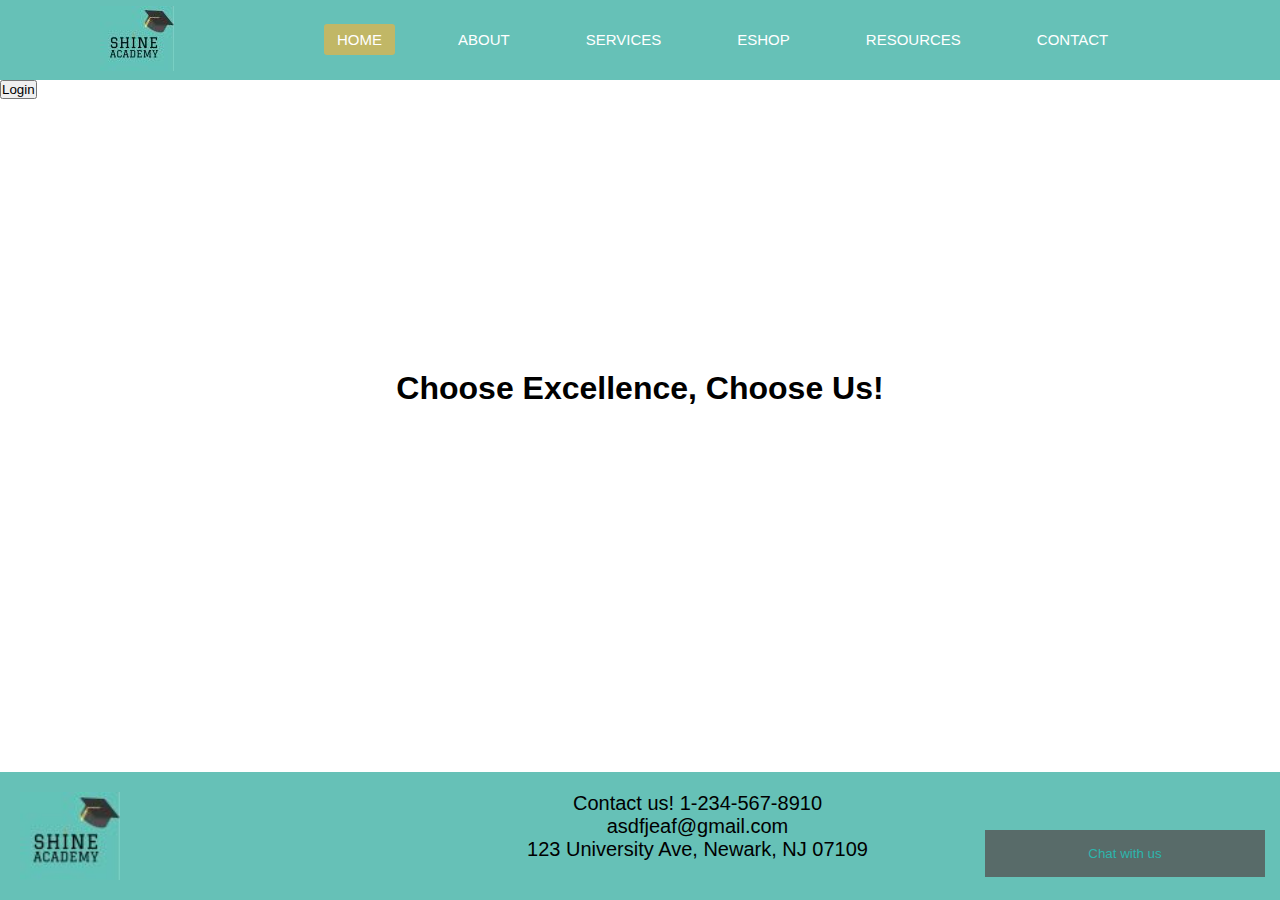
==== index.html @ 1bcadd7e "Add files via upload" ====
<!DOCTYPE html>
<html lang="en">
  <head>
    <meta charset="UTF-8">
    <meta http-equiv="X-UA-Compatible" content="IE=edge">
    <meta name="viewport" content="width=device-width, initial-scale=1.0">
    <link rel="stylesheet" href="https://cdnjs.cloudflare.com/ajax/libs/font-awesome/6.2.0/css/all.min.css">
    <!--script src="https://kit.fontawesome.com/a076d05399.js"></script-->
    <link rel="stylesheet" href="services.css"/>
    <title>Shine Academy</title>
  </head>
  <body>
      <nav>
        <div class="logo"><img src="images/img_logo.jpg"></a></div>
        <ul>
          <li><a class="active" href="index.html">Home</a></li-->
          <li><a href="about.html">About</a></li>
          <li><a href="services.html">Services</a></li>
          <li><a href="eshop.html">eShop</a></li>
          <li><a href="resources.html">Resources</a></li>
          <li><a href="pages/contact.html">Contact</a></li>
        </ul>
      </nav>
    <div class="body-text"><h1>Choose Excellence, Choose Us!</h1></div>
   
    <!-- HTML code for chat box -->

    <!--Chat button-->
    <button class="open-button">Chat with us</button>
    <div class="login-container">
      <button id="login-button">Login</button>
      <div id="login-form" class="modal">
        <form class="modal-content" action="">
          <span class="close">&times;</span>
          <h2>Login</h2>
          <div class="input-container">
            <label for="username"><b>Username</b></label>
            <input type="text" placeholder="Enter Username" name="username" required>
          </div>
          <div class="input-container">
            <label for="password"><b>Password</b></label>
            <input type="password" placeholder="Enter Password" name="password" required>
          </div>
          <button type="submit">Login</button>
          <div class="signup-container">
            <span>Don't have an account? </span>
            <a href="#">Sign up</a>
          </div>
        </form>
      </div>
    </div>
       
    <!--Chat Popup-->
    <script src="functions.js"></script>
    <script>
            const chatButton = document.querySelector(".open-button");
            chatButton.addEventListener("click", addChatBox);
    </script>
   
  </body>
  <footer id= "footer">
    <div class = 'footer_logo'>
      <img src= 'images/img_logo.jpg' width= "100" length = "100" style="float: left; margin-right: 15px;"/>
        <p>Contact us! 1-234-567-8910<br> asdfjeaf@gmail.com <br> 123 University Ave, Newark, NJ 07109</p>
    </div>
</footer>
</html>
---- services.css ----
* {
  margin: 0px;
  padding: 0px;
  list-style: none;
  text-decoration: none;
  box-sizing: border-box;
  font-family: 'Open Sans', sans-serif;
}

nav{
  height: 80px;
  width: 100%;
  background-color:#66c1b7;
  display:flex;
  justify-content: space-between;
  align-items: center;
  position: sticky;
  top: 0;
}

/*Choose excellence word on page*/
.body-text{
  min-height: 10em;
  position: absolute;
  top:50%;
  left: 50%;
  margin-right: -50%;
  transform: translate(-50%, -50%);

}
body{
  width: 100%;
  /*background-color: #c1b766;*/
  font-family: sans-serif;
  display: flex;
  flex-direction: column;
  min-height: 100vh;
}

/*logo on page*/
.logo img{
  padding: 0 100px;
}

/*Navbar links controls*/
nav ul li{
  margin-left: 50px;
}
nav ul{
  display: flex;
  margin-right: 50px;
  justify-content: flex;
  align-items: center;
  flex-grow: 1;
}

nav a:hover {
  color: black;
}

nav ul li a{
  color: white;
  font-size: 15px;
  text-transform: uppercase;
  padding: 7px 13px;
  border-radius: 3px ;
}
a.active, a:hover{
  background: #c1b766;
  transition: .5s;
}

/**
This is the code for the chat box
**/
/* Button used to open the chat form - fixed at the bottom of the page */
.open-button {
  background-color: #555;
  color: lightseagreen;
  padding: 16px 20px;
  border: none;
  cursor: pointer;
  opacity: 0.8;
  position: fixed;
  bottom: 23px;
  right: 15px;
  width: 280px;
}
  
/* The popup chat - hidden by default */
.chat-popup {
  display: none;
  position: fixed;
  bottom: 23px;
  right: 15px;
  border: 3px solid #f1f1f1;
  z-index: 9;
}
  
/* Add styles to the form container */
.form-container {
  max-width: 20rem;
  padding: 10px;
  background-color: white;
}
  
/* Full-width inputs */
.form-container input[type=text],
.form-container input[type=email],
.form-container textarea {
  width: 100%;
  padding: 1em;
  margin: 5px 0 22px 0;
  border: none;
  background: #f1f1f1;
  resize: none;
}
  
/* When an input gets focus, do something */
.form-container input[type=text]:focus,
.form-container input[type=email]:focus,
.form-container textarea:focus {
  background-color: #ddd;
  outline: none;
}
  
/* Set a style for the submit/login button */
.form-container .btn {
  background-color: #04AA6D;
  color: white;
  padding: 16px 20px;
  border: none;
  cursor: pointer;
  width: 100%;
  margin-bottom: 10px;
  opacity: 0.8;
}
  
/*Add a cyan background color to the cancel button */
.form-container .cancel {
  background-color: cyan;
}
  
/* Add some hover effects to buttons */
.form-container .btn:hover,
.open-button:hover {
  opacity: 2;
}

.modal {
    display: none;
    position: fixed;
    z-index: 1;
    left: 0;
    top: 0;
    width: 100%;
    height: 100%;
    overflow: auto;
    background-color: rgba(0, 0, 0, 0.4);
}
  
.modal-content {
    background-color: #fefefe;
    margin: 10% auto;
    padding: 20px;
    border: 1px solid #888;
    width: 80%;
    max-width: 500px;
}
  
.close {
    color: #aaa;
    float: right;
    font-size: 28px;
    font-weight: bold;
}
  
.close:hover,
.close:focus {
    color: black;
    text-decoration: none;
    cursor: pointer;
}
  
.input-container {
    margin-bottom: 15px;
}
  
input[type=text], input[type=password] {
    width: 100%;
    padding: 12px 20px;
    margin: 8px 0;
    display: inline-block;
    border: 1px solid #ccc;
    box-sizing: border-box;
}
  
button[type=submit] {
    background-color: #4CAF50;
    color: white;
    padding: 14px 20px;
    margin: 8px 0;
    border: none;
    cursor: pointer;
    width: 100%;
}
  
button[type=submit]:hover {
    opacity: 0.8;
}
  
.signup-container {
    text-align: center;
}
  
.signup-container span {
    font-size: 14px;
}
  
.signup-container a {
    font-size: 14px;
    color: #2196F3;
}
  
.signup-container a:hover {
    color: #0b7dda;
}

/*updates service */
/*Style for service page*/
.title h1{
  text-align: center;
  padding-top: 50px;
  font-size: 42px;
}
.title h1::after{
  content: "";
  height: 4px;
  width: 230px;
  background-color: #000;
  display: block;
  margin:auto;
}
.services{
  width: 85%;
  display: flex;
  justify-content: space-between;
  align-items: center;
  margin: 75px auto;
  text-align: center;
}
.card{
  width: 100%;
  display: flex;
  justify-content: space-between;
  align-items: center;
  flex-direction: column;
  margin: 0px 10px;
  padding: 20px 20px;
  background-color: #efefef;
  border-radius: 10px;
  cursor: pointer;
}
.card:hover{
  /*background-color: #b2e0db;*/
  background-color: #e7de94;
  transition: 0.4s ease;
}
.card .icon{
  font-size: 35px;
  margin-bottom: 10px;
}
.card h2{
  font-size: 28px;
  color: #c94f;
  margin-bottom: 20px;
}
.card p{
  font-size: 20px;
  margin-bottom: 30px;
  line-height: 1.5;
  color: #000;
}
.button{
  font-size: 15px;
  text-decoration: none;
  color: #fff;
  background-color: #2c67;
  padding: 8px 12px;
  border-radius: 5px;
  letter-spacing: 1px;
  justify-content:center;
  align-items: center;
  
}
.button:hover{
  background-color: #c94f;
  transition: 0.4s ease;
}
@media screen and (max-width: 940px){
  .services{
    display: flex;
    flex-direction: column;
  }
  .card{
    width: 85%;
    display: flex;
    margin: 20px 0px;
  }
}
section{
  display: flex;
  justify-content: center;
  align-items: center;
  min-height: 100vh;
  background: #66c1b7;
}
section::before{
  content: '';
  position: absolute;
  top: 10%;
  left:0;
  width: 50%;
  height: 100%;
  background: #c1b766;
}
.container{
  position: relative;
  min-width: 950px;
  min-height: 650px;
  display: flex;
  z-index: 1000;
  background: #fff;
}

.footer{
  display: flex;
  flex-direction: row;
  justify-content: space-between;
  background-color: #66c1b7;
  color: white;
  padding: 25px 60px;
  margin-bottom: 30px;
  align-items: center
}

#footer{
  margin-top: auto;
  font-size: 20px;
  background-color: #66c1b7;
  padding: 20px;
  text-align: center;
  width: 100%;
}
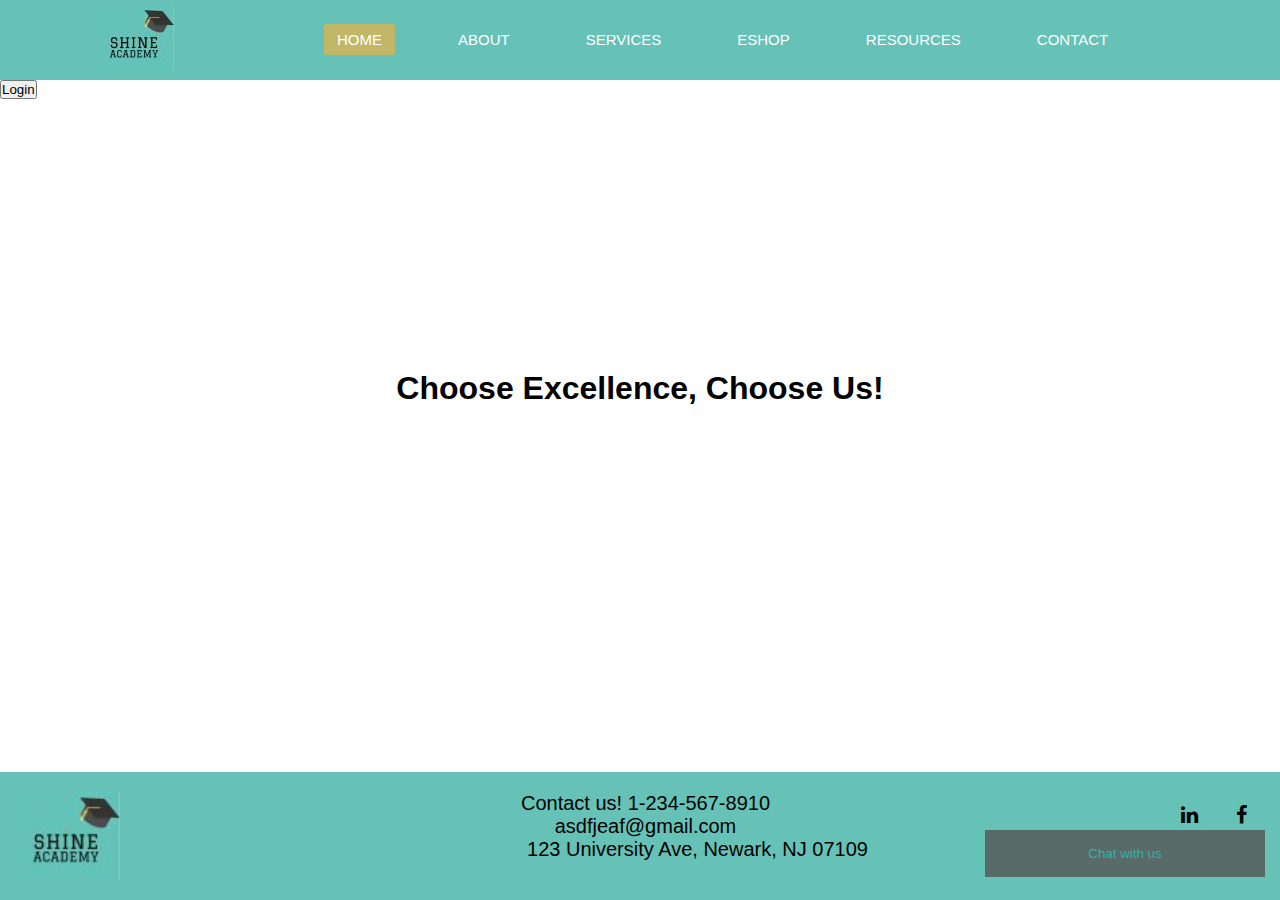
==== commit f9d1f557: "Add files via upload" ====
--- a/index.html
+++ b/index.html
@@ -5,6 +5,8 @@
     <meta http-equiv="X-UA-Compatible" content="IE=edge">
     <meta name="viewport" content="width=device-width, initial-scale=1.0">
     <link rel="stylesheet" href="https://cdnjs.cloudflare.com/ajax/libs/font-awesome/6.2.0/css/all.min.css">
+    <link rel="stylesheet" href="https://cdnjs.cloudflare.com/ajax/libs/font-awesome/4.7.0/css/font-awesome.min.css">
+    <link rel="stylesheet" href="https://cdn.jsdelivr.net/npm/bootstrap-icons@1.8.1/font/bootstrap-icons.css">
     <!--script src="https://kit.fontawesome.com/a076d05399.js"></script-->
     <link rel="stylesheet" href="services.css"/>
     <title>Shine Academy</title>
@@ -59,7 +61,13 @@
    
   </body>
   <footer id= "footer">
+    
     <div class = 'footer_logo'>
+      <div class="social">
+        <ul>
+          <a href="www.facebook.com" class="fa fa-facebook"style="float: right; margin-left: 15px;"></a>
+          <a href="www.linkedin.com" class="fa fa-linkedin"style="float: right; margin-left: 15px;"></a> 
+        </ul>
       <img src= 'images/img_logo.jpg' width= "100" length = "100" style="float: left; margin-right: 15px;"/>
         <p>Contact us! 1-234-567-8910<br> asdfjeaf@gmail.com <br> 123 University Ave, Newark, NJ 07109</p>
     </div>
--- a/services.css
+++ b/services.css
@@ -351,4 +351,55 @@
   padding: 20px;
   text-align: center;
   width: 100%;
+}
+
+/* Style all font awesome icons */
+.fa {
+  padding: 10px;
+  font-size: 20px;
+  text-align: center;
+  text-decoration: none;
+  margin: 3px 3px;
+  border-radius: 50%;
+}
+
+/* Add a hover effect if you want */
+.fa:hover {
+  opacity: 0.7;
+}
+
+/* Set a specific color for each brand */
+
+/* Facebook */
+.fa-facebook {
+  background: #66c1b7;
+  color: rgb(0, 0, 0);
+}
+
+/* Linkedin */
+.fa-linkedin {
+  background: #66c1b7;
+  color: rgb(0, 0, 0);
+}
+
+.cart {
+  position: relative;
+  background-color: #fff;
+  color: #212529;
+  font-size: 20px;
+  padding: 5px;
+  border-radius: 4px;
+  margin-right: 40px;
+  background-color: #66c1b7;
+}
+
+.cartAmount {
+  position: absolute;
+  top: -15px;
+  right: -10px;
+  font-size: 16px;
+  background-color: rgb(0, 0, 0);
+  color: white;
+  padding: 3px;
+  border-radius: 3px;
 }